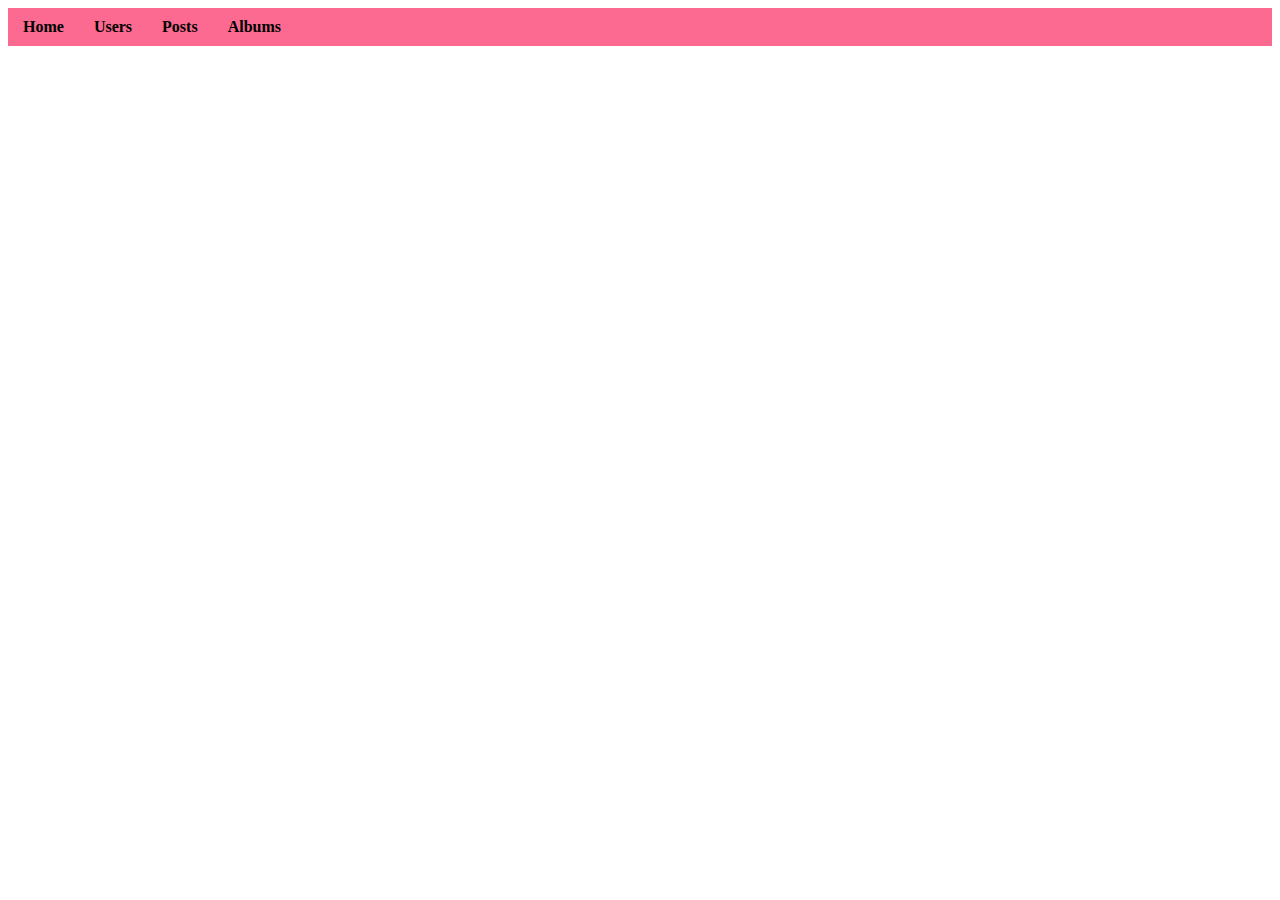
==== album.html @ ba68cec6 "album finished" ====
<!DOCTYPE html>
<html lang="en">
<head>
    <meta charset="UTF-8">
    <meta http-equiv="X-UA-Compatible" content="IE=edge">
    <meta name="viewport" content="width=device-width, initial-scale=1.0">
    <title>Album</title>
    <link rel="stylesheet" href="style.css">
    <link rel="stylesheet" href="./photoswipe.css">

</head>
<body>
    <div class="album-wrapper"></div>

    <!-- <div class="pswp-gallery pswp-gallery--single-column" id="gallery--getting-started">
      <a href="https://cdn.photoswipe.com/photoswipe-demo-images/photos/2/img-2500.jpg" 
        data-pswp-width="1669" 
        data-pswp-height="2500" 
        target="_blank">
        <img src="https://cdn.photoswipe.com/photoswipe-demo-images/photos/2/img-200.jpg" alt="" />
      </a>
        <a href="https://cdn.photoswipe.com/photoswipe-demo-images/photos/6/img-2500.jpg"
          data-pswp-width="2500" 
          data-pswp-height="1667" 
          target="_blank">
          <img src="https://cdn.photoswipe.com/photoswipe-demo-images/photos/6/img-200.jpg" alt="" />
        </a>

      </div> -->


    <script src="./album.js"></script>
    <script src="./navigation.js"></script>

    <script type="module">
      import PhotoSwipeLightbox from './photoswipe-lightbox.esm.min.js';
      const lightbox = new PhotoSwipeLightbox({
        gallery: '#gallery--getting-started',
        children: 'a',
        pswpModule: () => import('./photoswipe.esm.min.js')
      });
      lightbox.init();
      </script>
    
</body>
</html>
---- style.css ----
*, *::before, *::after {
    box-sizing: border-box;
}

.link {
    text-decoration: none;
}

.menu-list {
    display: flex;
    padding-left: 0;
    margin-top: 0;
    background-color: #fc6a91;
}

.menu-item {
    list-style-type: none;
    padding: 10px 15px;
}

.menu-link {
    text-decoration: none;
    color: black;
    font-weight: 700;
}

.active {
    background-color: #eb3464;
}

.users-list {
    padding: 0;
}

.user-item {
    list-style-type: none;
}

.user {
    color: black;
}

.posts-item,
.album-item {
    display: flex;
    flex-wrap: wrap;
    flex-direction: column;
}

.post-title,
.albums-title {
    text-decoration: none;
    text-transform: capitalize;
    color: black;
    font-weight: 700;
}

.comments,
.photo-number {
    font-weight: 500;
}

.author {
    text-decoration: none;
    color: black;
    padding: 10px 0;
}
---- photoswipe.css ----
/*! PhotoSwipe main CSS by Dmytro Semenov | photoswipe.com */

.pswp {
    --pswp-bg: #000;
    --pswp-placeholder-bg: #222;
    
  
    --pswp-root-z-index: 100000;
    
    --pswp-preloader-color: rgba(79, 79, 79, 0.4);
    --pswp-preloader-color-secondary: rgba(255, 255, 255, 0.9);
    
    /* defined via js:
    --pswp-transition-duration: 333ms; */
    
    --pswp-icon-color: #fff;
    --pswp-icon-color-secondary: #4f4f4f;
    --pswp-icon-stroke-color: #4f4f4f;
    --pswp-icon-stroke-width: 2px;
  
    --pswp-error-text-color: var(--pswp-icon-color);
  }
  
  
  /*
      Styles for basic PhotoSwipe (pswp) functionality (sliding area, open/close transitions)
  */
  
  .pswp {
      position: fixed;
      top: 0;
      left: 0;
      width: 100%;
      height: 100%;
      z-index: var(--pswp-root-z-index);
      display: none;
      touch-action: none;
      outline: 0;
      opacity: 0.003;
      contain: layout style size;
      -webkit-tap-highlight-color: rgba(0, 0, 0, 0);
  }
  
  /* Prevents focus outline on the root element,
    (it may be focused initially) */
  .pswp:focus {
    outline: 0;
  }
  
  .pswp * {
    box-sizing: border-box;
  }
  
  .pswp img {
    max-width: none;
  }
  
  .pswp--open {
      display: block;
  }
  
  .pswp,
  .pswp__bg {
      transform: translateZ(0);
      will-change: opacity;
  }
  
  .pswp__bg {
    opacity: 0.005;
      background: var(--pswp-bg);
  }
  
  .pswp,
  .pswp__scroll-wrap {
      overflow: hidden;
  }
  
  .pswp__scroll-wrap,
  .pswp__bg,
  .pswp__container,
  .pswp__item,
  .pswp__content,
  .pswp__img,
  .pswp__zoom-wrap {
      position: absolute;
      top: 0;
      left: 0;
      width: 100%;
      height: 100%;
  }
  
  .pswp__img,
  .pswp__zoom-wrap {
      width: auto;
      height: auto;
  }
  
  .pswp--click-to-zoom.pswp--zoom-allowed .pswp__img {
      cursor: -webkit-zoom-in;
      cursor: -moz-zoom-in;
      cursor: zoom-in;
  }
  
  .pswp--click-to-zoom.pswp--zoomed-in .pswp__img {
      cursor: move;
      cursor: -webkit-grab;
      cursor: -moz-grab;
      cursor: grab;
  }
  
  .pswp--click-to-zoom.pswp--zoomed-in .pswp__img:active {
    cursor: -webkit-grabbing;
    cursor: -moz-grabbing;
    cursor: grabbing;
  }
  
  /* :active to override grabbing cursor */
  .pswp--no-mouse-drag.pswp--zoomed-in .pswp__img,
  .pswp--no-mouse-drag.pswp--zoomed-in .pswp__img:active,
  .pswp__img {
      cursor: -webkit-zoom-out;
      cursor: -moz-zoom-out;
      cursor: zoom-out;
  }
  
  
  /* Prevent selection and tap highlights */
  .pswp__container,
  .pswp__img,
  .pswp__button,
  .pswp__counter {
      -webkit-user-select: none;
      -moz-user-select: none;
      -ms-user-select: none;
      user-select: none;
  }
  
  .pswp__item {
      /* z-index for fade transition */
      z-index: 1;
      overflow: hidden;
  }
  
  .pswp__hidden {
      display: none !important;
  }
  
  /* Allow to click through pswp__content element, but not its children */
  .pswp__content {
    pointer-events: none;
  }
  .pswp__content > * {
    pointer-events: auto;
  }
  
  
  /*
  
    PhotoSwipe UI
  
  */
  
  /*
      Error message appears when image is not loaded
      (JS option errorMsg controls markup)
  */
  .pswp__error-msg-container {
    display: grid;
  }
  .pswp__error-msg {
      margin: auto;
      font-size: 1em;
      line-height: 1;
      color: var(--pswp-error-text-color);
  }
  
  /*
  class pswp__hide-on-close is applied to elements that
  should hide (for example fade out) when PhotoSwipe is closed
  and show (for example fade in) when PhotoSwipe is opened
   */
  .pswp .pswp__hide-on-close {
      opacity: 0.005;
      will-change: opacity;
      transition: opacity var(--pswp-transition-duration) cubic-bezier(0.4, 0, 0.22, 1);
      z-index: 10; /* always overlap slide content */
      pointer-events: none; /* hidden elements should not be clickable */
  }
  
  /* class pswp--ui-visible is added when opening or closing transition starts */
  .pswp--ui-visible .pswp__hide-on-close {
      opacity: 1;
      pointer-events: auto;
  }
  
  /* <button> styles, including css reset */
  .pswp__button {
      position: relative;
      display: block;
      width: 50px;
      height: 60px;
      padding: 0;
      margin: 0;
      overflow: hidden;
      cursor: pointer;
      background: none;
      border: 0;
      box-shadow: none;
      opacity: 0.85;
      -webkit-appearance: none;
      -webkit-touch-callout: none;
  }
  
  .pswp__button:hover,
  .pswp__button:active,
  .pswp__button:focus {
    transition: none;
    padding: 0;
    background: none;
    border: 0;
    box-shadow: none;
    opacity: 1;
  }
  
  .pswp__button:disabled {
    opacity: 0.3;
    cursor: auto;
  }
  
  .pswp__icn {
    fill: var(--pswp-icon-color);
    color: var(--pswp-icon-color-secondary);
  }
  
  .pswp__icn {
    position: absolute;
    top: 14px;
    left: 9px;
    width: 32px;
    height: 32px;
    overflow: hidden;
    pointer-events: none;
  }
  
  .pswp__icn-shadow {
    stroke: var(--pswp-icon-stroke-color);
    stroke-width: var(--pswp-icon-stroke-width);
    fill: none;
  }
  
  .pswp__icn:focus {
      outline: 0;
  }
  
  /*
      div element that matches size of large image,
      large image loads on top of it,
      used when msrc is not provided
  */
  div.pswp__img--placeholder,
  .pswp__img--with-bg {
      background: var(--pswp-placeholder-bg);
  }
  
  .pswp__top-bar {
      position: absolute;
      left: 0;
      top: 0;
      width: 100%;
      height: 60px;
      display: flex;
    flex-direction: row;
    justify-content: flex-end;
      z-index: 10;
  
      /* allow events to pass through top bar itself */
      pointer-events: none !important;
  }
  .pswp__top-bar > * {
    pointer-events: auto;
    /* this makes transition significantly more smooth,
       even though inner elements are not animated */
    will-change: opacity;
  }
  
  
  /*
  
    Close button
  
  */
  .pswp__button--close {
    margin-right: 6px;
  }
  
  
  /*
  
    Arrow buttons
  
  */
  .pswp__button--arrow {
    position: absolute;
    top: 0;
    width: 75px;
    height: 100px;
    top: 50%;
    margin-top: -50px;
  }
  
  .pswp__button--arrow:disabled {
    display: none;
    cursor: default;
  }
  
  .pswp__button--arrow .pswp__icn {
    top: 50%;
    margin-top: -30px;
    width: 60px;
    height: 60px;
    background: none;
    border-radius: 0;
  }
  
  .pswp--one-slide .pswp__button--arrow {
    display: none;
  }
  
  /* hide arrows on touch screens */
  .pswp--touch .pswp__button--arrow {
    visibility: hidden;
  }
  
  /* show arrows only after mouse was used */
  .pswp--has_mouse .pswp__button--arrow {
    visibility: visible;
  }
  
  .pswp__button--arrow--prev {
    right: auto;
    left: 0px;
  }
  
  .pswp__button--arrow--next {
    right: 0px;
  }
  .pswp__button--arrow--next .pswp__icn {
    left: auto;
    right: 14px;
    /* flip horizontally */
    transform: scale(-1, 1);
  }
  
  /*
  
    Zoom button
  
  */
  .pswp__button--zoom {
    display: none;
  }
  
  .pswp--zoom-allowed .pswp__button--zoom {
    display: block;
  }
  
  /* "+" => "-" */
  .pswp--zoomed-in .pswp__zoom-icn-bar-v {
    display: none;
  }
  
  
  /*
  
    Loading indicator
  
  */
  .pswp__preloader {
    position: relative;
    overflow: hidden;
    width: 50px;
    height: 60px;
    margin-right: auto;
  }
  
  .pswp__preloader .pswp__icn {
    opacity: 0;
    transition: opacity 0.2s linear;
    animation: pswp-clockwise 600ms linear infinite;
  }
  
  .pswp__preloader--active .pswp__icn {
    opacity: 0.85;
  }
  
  @keyframes pswp-clockwise {
    0% { transform: rotate(0deg); }
    100% { transform: rotate(360deg); }
  }
  
  
  /*
  
    "1 of 10" counter
  
  */
  .pswp__counter {
    height: 30px;
    margin-top: 15px;
    margin-inline-start: 20px;
    font-size: 14px;
    line-height: 30px;
    color: var(--pswp-icon-color);
    text-shadow: 1px 1px 3px var(--pswp-icon-color-secondary);
    opacity: 0.85;
  }
  
  .pswp--one-slide .pswp__counter {
    display: none;
  }
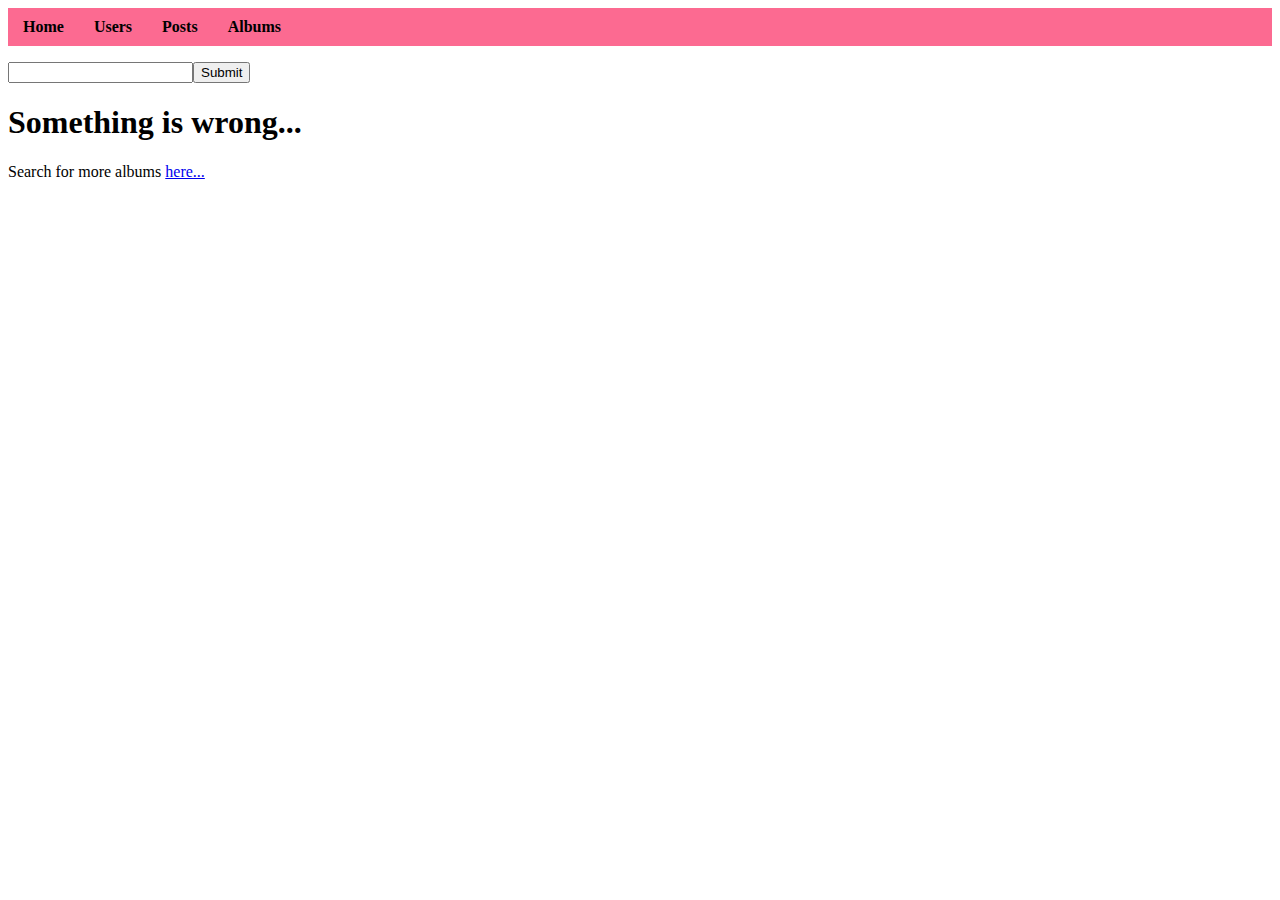
==== commit d796ccce: "export and import" ====
--- a/album.html
+++ b/album.html
@@ -29,7 +29,7 @@
       </div> -->
 
 
-    <script src="./album.js"></script>
+    <script type="module" src="./album.js"></script>
     <script src="./navigation.js"></script>
 
     <script type="module">
--- a/style.css
+++ b/style.css
@@ -50,7 +50,6 @@
 .post-title,
 .albums-title {
     text-decoration: none;
-    text-transform: capitalize;
     color: black;
     font-weight: 700;
 }
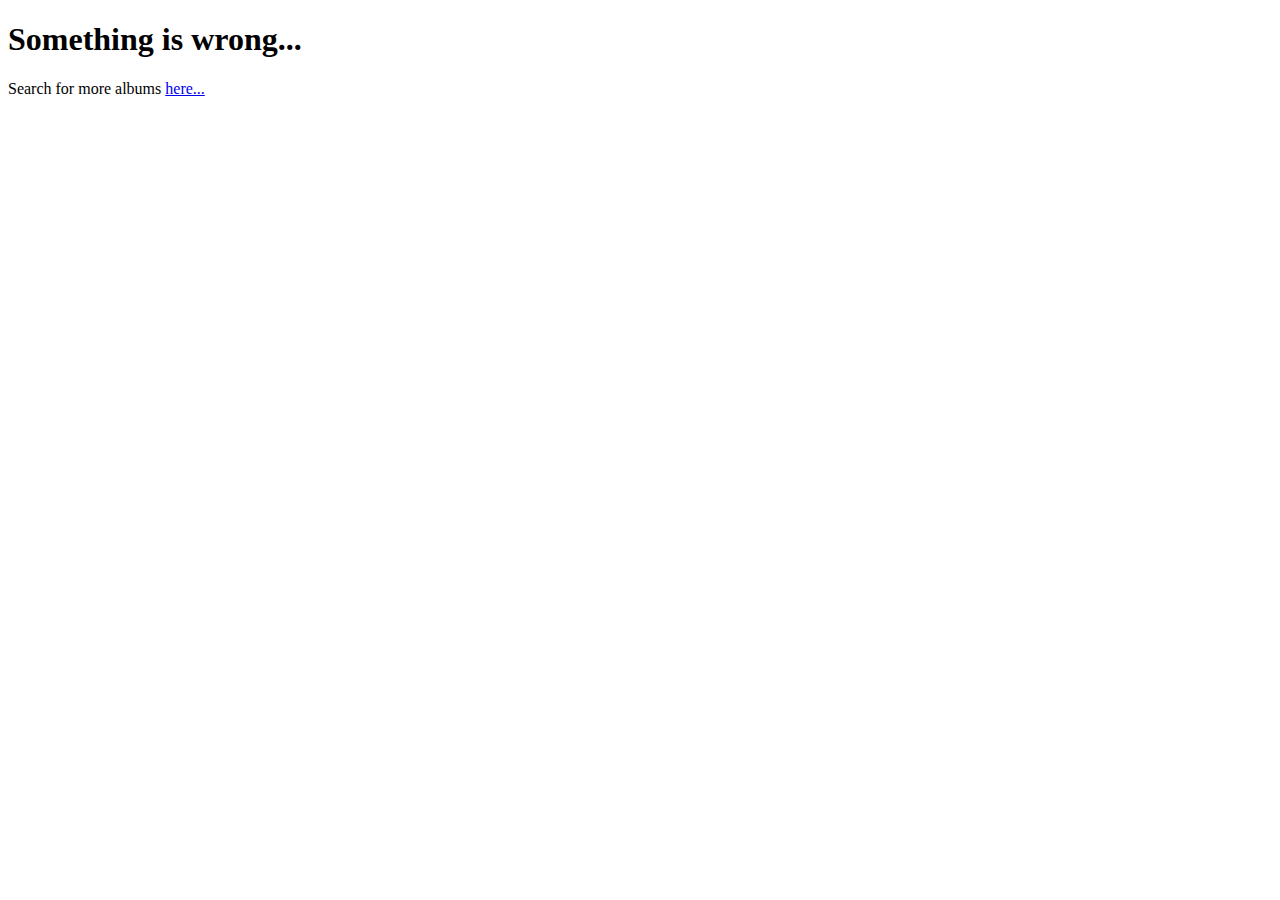
==== commit f6a311da: "import navigation" ====
--- a/album.html
+++ b/album.html
@@ -30,7 +30,6 @@
 
 
     <script type="module" src="./album.js"></script>
-    <script src="./navigation.js"></script>
 
     <script type="module">
       import PhotoSwipeLightbox from './photoswipe-lightbox.esm.min.js';
